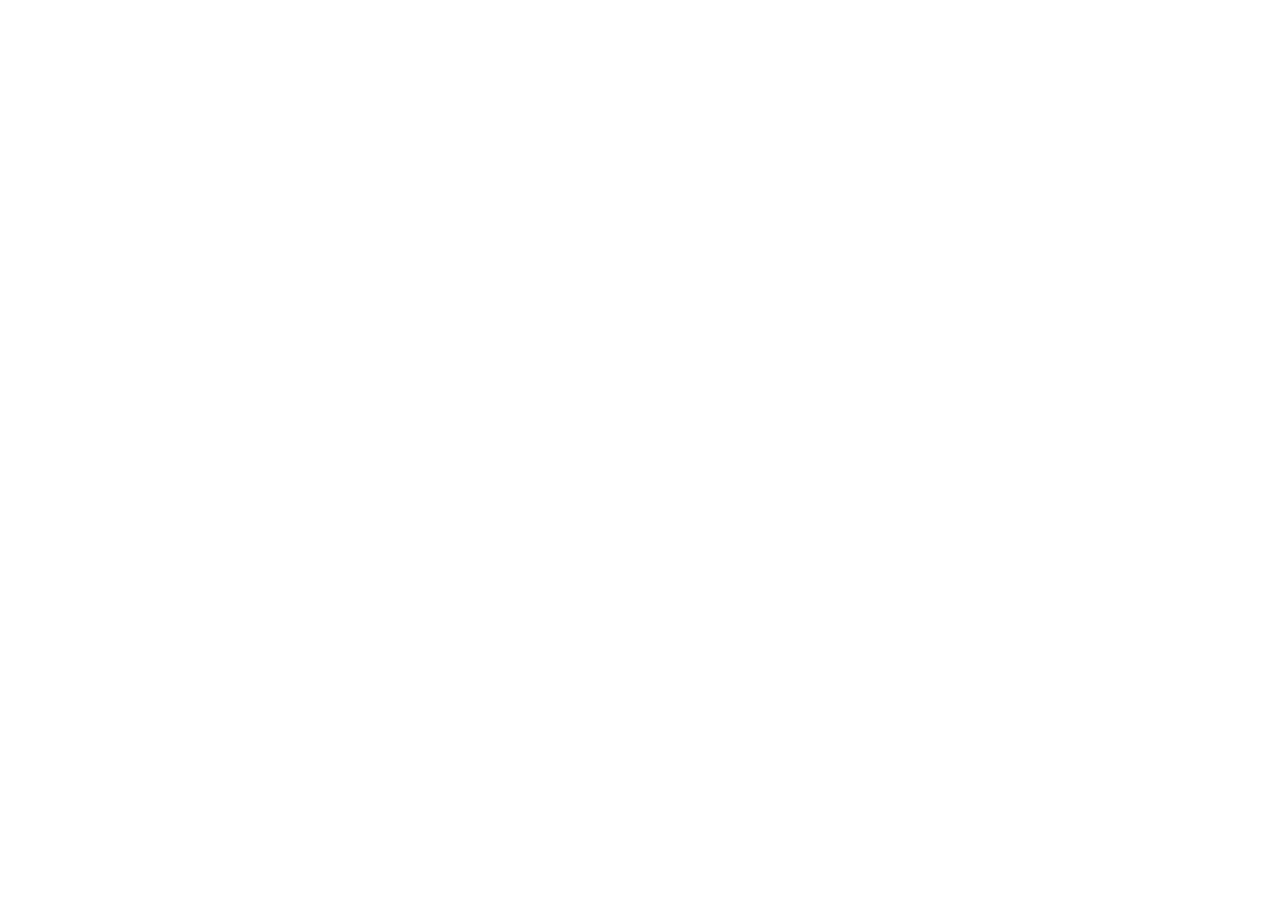
==== Bootstrap/Tindog.html @ 8aaec963 "Create Tindog.html" ====
<!DOCTYPE html>
<html lang="en">

<head>
  <meta charset="UTF-8">
  <meta name="viewport" content="width=device-width, initial-scale=1.0">
  <title>TinDog</title>
</head>

<body>

  <!-- Title -->
  <section id="title">

  </section>
  <!-- Features -->
  <section id="features">

  </section>
  <!-- Testimonial -->
  <section id="testimonial">

  </section>
  <!-- Pricing -->
  <section id="pricing">

  </section>
  <!-- Footer -->
  <section id="footer">

  </section>
</body>

</html>
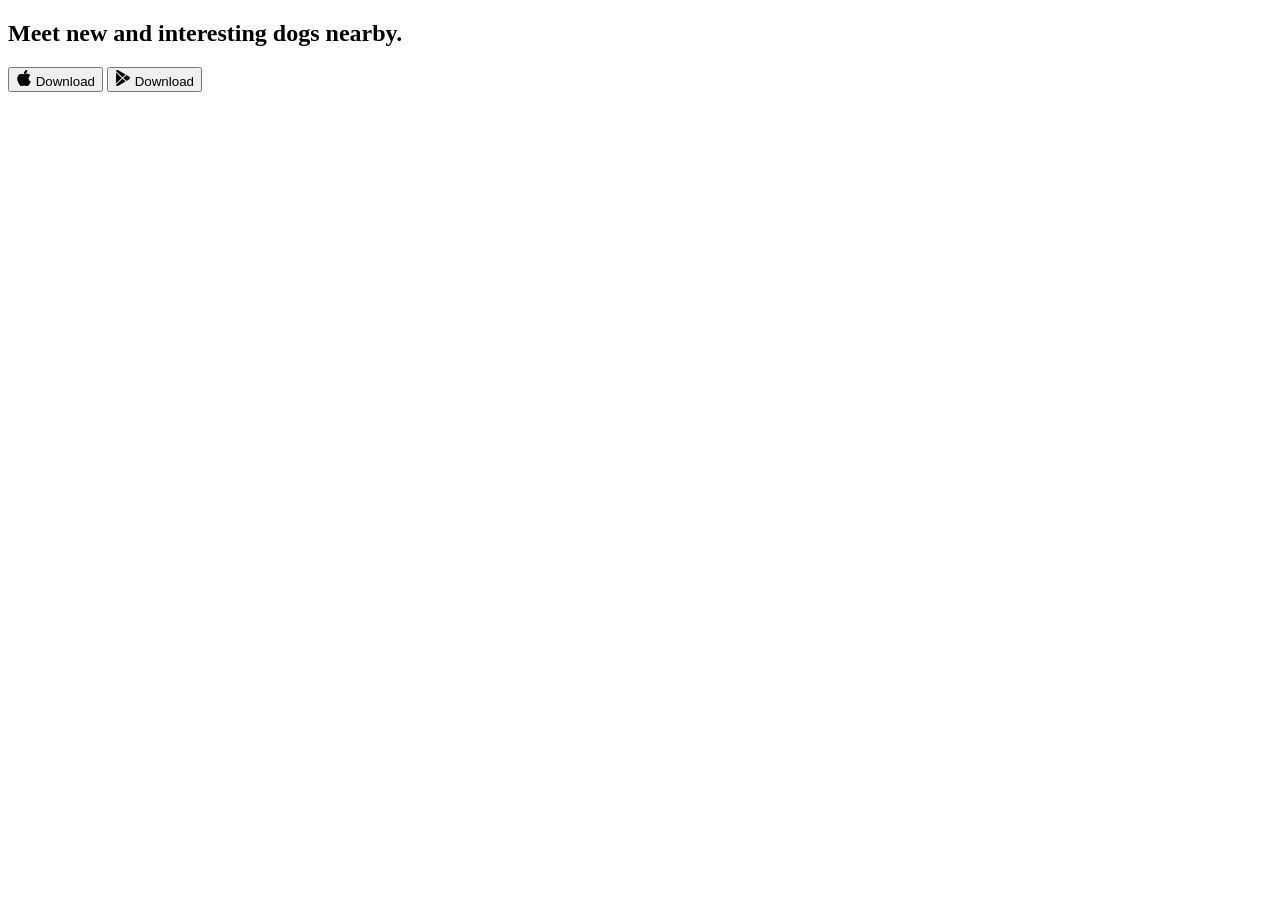
==== commit 11df6073: "Update Tindog.html" ====
--- a/Bootstrap/Tindog.html
+++ b/Bootstrap/Tindog.html
@@ -11,7 +11,40 @@
 
   <!-- Title -->
   <section id="title">
-
+  <div class="container col-xxl-8">
+      <div class="row ">
+        <div class="col-lg-6 text d-flex justify-content-start align-items-center">
+          <div class="p-3">
+            <h1 class="display-5 fw-bold text-body-emphasis lh-1 mb-3">
+              Meet new and interesting dogs nearby.
+            </h1>
+            <div class="btns">
+              <button class="btn btn-light fs-5 fw-semibold px-3">
+                <svg xmlns="http://www.w3.org/2000/svg" width="16" height="16" fill="currentColor"
+                  class="bi bi-apple mb-1" viewBox="0 0 16 16">
+                <path
+                    d="M11.182.008C11.148-.03 9.923.023 8.857 1.18c-1.066 1.156-.902 2.482-.878 2.516.024.034 1.52.087 2.475-1.258.955-1.345.762-2.391.728-2.43Zm3.314 11.733c-.048-.096-2.325-1.234-2.113-3.422.212-2.189 1.675-2.789 1.698-2.854.023-.065-.597-.79-1.254-1.157a3.692 3.692 0 0 0-1.563-.434c-.108-.003-.483-.095-1.254.116-.508.139-1.653.589-1.968.607-.316.018-1.256-.522-2.267-.665-.647-.125-1.333.131-1.824.328-.49.196-1.422.754-2.074 2.237-.652 1.482-.311 3.83-.067 4.56.244.729.625 1.924 1.273 2.796.576.984 1.34 1.667 1.659 1.899.319.232 1.219.386 1.843.067.502-.308 1.408-.485 1.766-.472.357.013 1.061.154 1.782.539.571.197 1.111.115 1.652-.105.541-.221 1.324-1.059 2.238-2.758.347-.79.505-1.217.473-1.282Z" />
+                <path
+                    d="M11.182.008C11.148-.03 9.923.023 8.857 1.18c-1.066 1.156-.902 2.482-.878 2.516.024.034 1.52.087 2.475-1.258.955-1.345.762-2.391.728-2.43Zm3.314 11.733c-.048-.096-2.325-1.234-2.113-3.422.212-2.189 1.675-2.789 1.698-2.854.023-.065-.597-.79-1.254-1.157a3.692 3.692 0 0 0-1.563-.434c-.108-.003-.483-.095-1.254.116-.508.139-1.653.589-1.968.607-.316.018-1.256-.522-2.267-.665-.647-.125-1.333.131-1.824.328-.49.196-1.422.754-2.074 2.237-.652 1.482-.311 3.83-.067 4.56.244.729.625 1.924 1.273 2.796.576.984 1.34 1.667 1.659 1.899.319.232 1.219.386 1.843.067.502-.308 1.408-.485 1.766-.472.357.013 1.061.154 1.782.539.571.197 1.111.115 1.652-.105.541-.221 1.324-1.059 2.238-2.758.347-.79.505-1.217.473-1.282Z" />
+                </svg>
+                Download
+              </button>
+              <button class="btn btn-outline-light fs-5 fw-semibold px-3">
+                <svg xmlns="http://www.w3.org/2000/svg" width="16" height="16" fill="currentColor"
+                  class="bi bi-google-play mb-1" viewBox="0 0 16 16">
+                  <path
+                    d="M14.222 9.374c1.037-.61 1.037-2.137 0-2.748L11.528 5.04 8.32 8l3.207 2.96 2.694-1.586Zm-3.595 2.116L7.583 8.68 1.03 14.73c.201 1.029 1.36 1.61 2.303 1.055l7.294-4.295ZM1 13.396V2.603L6.846 8 1 13.396ZM1.03 1.27l6.553 6.05 3.044-2.81L3.333.215C2.39-.341 1.231.24 1.03 1.27Z" />
+                </svg>
+                Download
+              </button>
+            </div>
+          </div>
+        </div>
+        <div class="col-10 col-sm-8 col-lg-6">
+          <img src="./images/iphone.png" alt="" class="d-block img-fluid mx-auto pt-5" height="200">
+        </div>
+      </div>
+    </div>
   </section>
   <!-- Features -->
   <section id="features">
